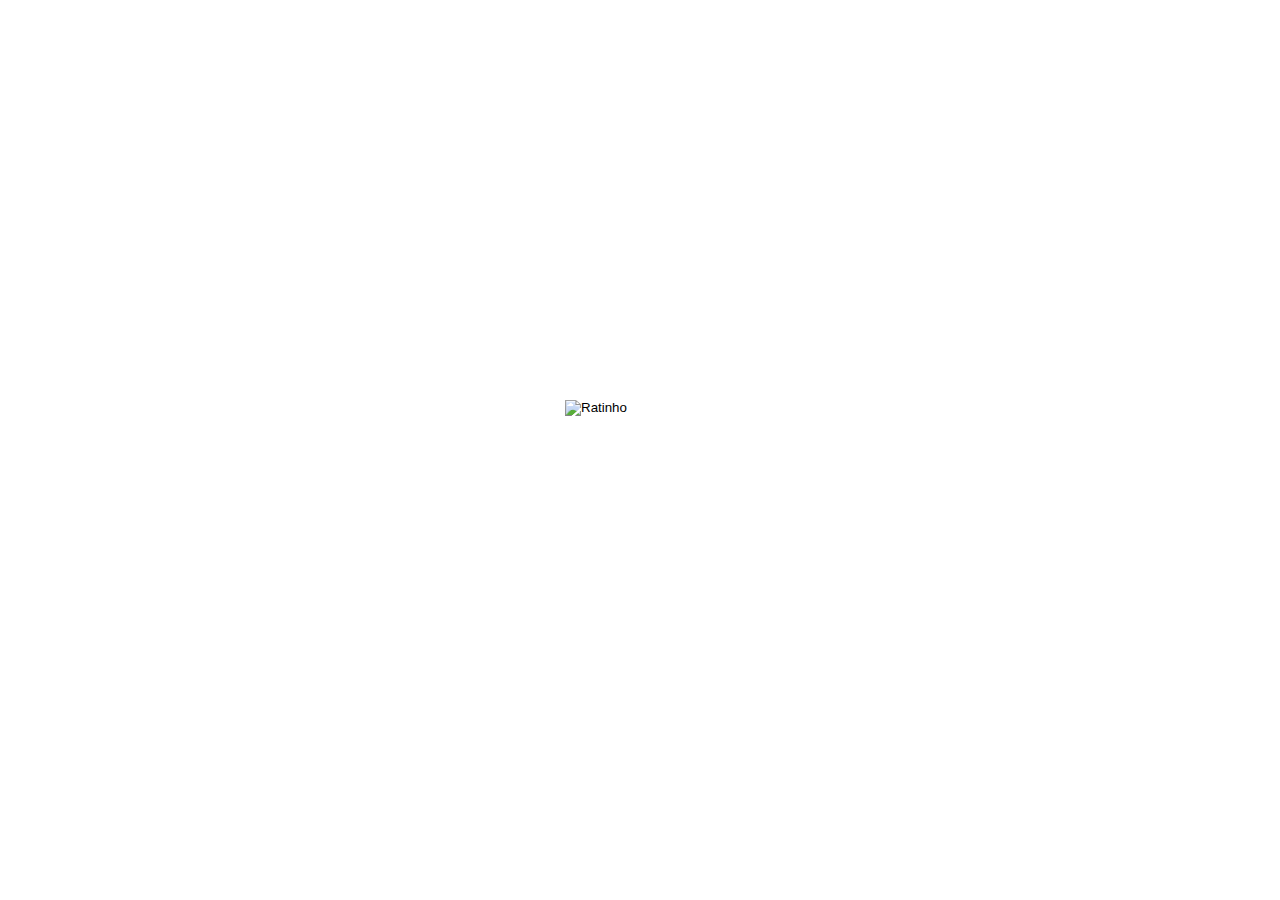
==== index.html @ b41b9070 "Add files via upload" ====
<!DOCTYPE html>
<html lang="br">
<head>
    <meta charset="UTF-8">
    <meta name="viewport" content="width=device-width, initial-scale=1.0">
    <title>Clique_Fantasma</title>
    <link rel="stylesheet" href="style.css">
</head>
<body>
    
    <input class="rat_button" type="image" src="../clique_fantasma/img/fantasminha_camarada.png" alt="Ratinho" width="5%" height="5%">
    <script src="https://cdn.jsdelivr.net/npm/sweetalert2@11"></script> <!--SweetAlert2: Serve para mudar o template do alert-->
    <script>
            
        let rat = document.querySelector('.rat_button');

        var htmlElement = document.documentElement;
        var bodyElement = document.body;


        // isso daq pega o width e height do documento pra dps poder calcular o random position do rato
        var width = Math.max(htmlElement.clientWidth, 
                            htmlElement.scrollWidth, htmlElement.offsetWidth,
                            bodyElement.scrollWidth, bodyElement.offsetWidth);
        var height = Math.max(htmlElement.clientHeight,
                        htmlElement.scrollHeight, htmlElement.offsetHeight,
                        bodyElement.scrollHeight, bodyElement.offsetHeight);

            window.addEventListener('load', () => {         
                // qnd der load centraliza o bicho...
                rat.style.position = 'absolute';
                rat.style.left = '50%';
                rat.style.top = '50%';
                rat.style.transform = 'translate(-50%, -50%)';
            });

            rat.addEventListener('mouseover', (event) => {
                // se o mouse chegar perto muda a posição do rato usando um random() com intervalo de 0 ate o width/height
                rat.style.left = parseInt(Math.floor(Math.random() * width  )) + 'px'
                rat.style.top = parseInt(Math.floor(Math.random() * height )) + 'px'
            });

            rat.addEventListener('click', (event) => {
                // se der pra botar um botãozinho bonitinho ao inves do alert aq ficaria legal
                Swal.fire({
                    title: "Parabéns, você venceu!",
                    width: 600,
                    padding: "3em",
                    color: "#716add",
                    background: "#fff url(/images/trees.png)",
                    backdrop: `
                        rgba(0,0,123,0.4)
                        url("https://i.redd.it/za055631yyy51.gif")
                        left top
                        no-repeat
                    `
                });
        }
        );


    </script>
    

</body>
</html>
---- style.css ----
body{
    background-size: 100%;
    background-image: url("../clique_fantasma/img/Background.jpg");      
}

.rat_button{
    width:150px;
    height: 100px;
    border: none ;
    cursor: pointer;
    padding: 0;
}
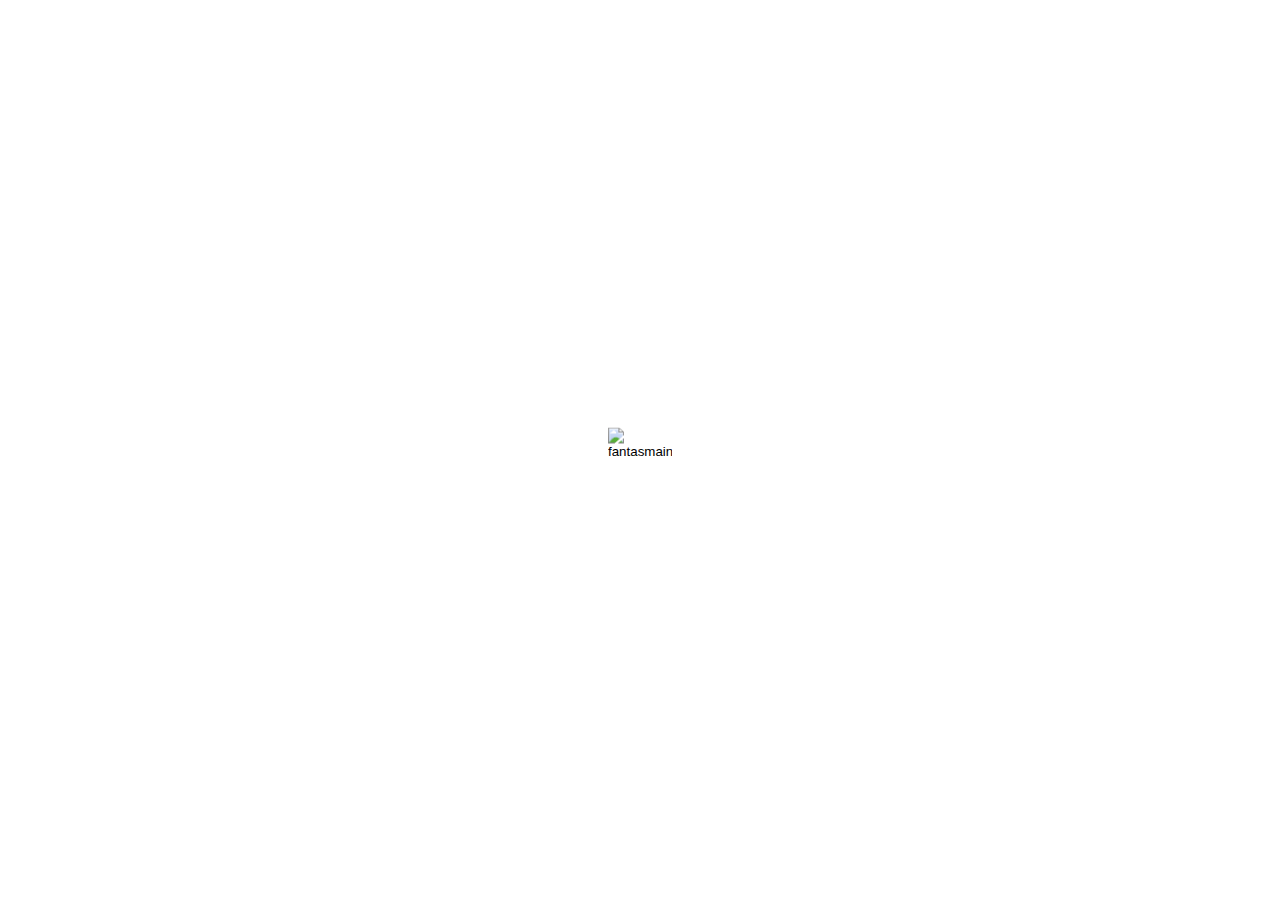
==== commit 01c73cd1: "Corrigindo a nomeação da classe do botão do fantasma e removendo comentários desnecessários" ====
--- a/index.html
+++ b/index.html
@@ -8,17 +8,16 @@
 </head>
 <body>
     
-    <input class="rat_button" type="image" src="../clique_fantasma/img/fantasminha_camarada.png" alt="Ratinho" width="5%" height="5%">
+    <input class="fantasma_button" type="image" src="../clique_fantasma/img/fantasminha_camarada.png" alt="fantasmainho" width="5%" height="5%">
     <script src="https://cdn.jsdelivr.net/npm/sweetalert2@11"></script> <!--SweetAlert2: Serve para mudar o template do alert-->
     <script>
             
-        let rat = document.querySelector('.rat_button');
+        let fantasma = document.querySelector('.fantasma_button');
 
         var htmlElement = document.documentElement;
         var bodyElement = document.body;
 
-
-        // isso daq pega o width e height do documento pra dps poder calcular o random position do rato
+        // isso daq pega o width e height do documento pra dps poder calcular o random position do fantasmao
         var width = Math.max(htmlElement.clientWidth, 
                             htmlElement.scrollWidth, htmlElement.offsetWidth,
                             bodyElement.scrollWidth, bodyElement.offsetWidth);
@@ -28,20 +27,19 @@
 
             window.addEventListener('load', () => {         
                 // qnd der load centraliza o bicho...
-                rat.style.position = 'absolute';
-                rat.style.left = '50%';
-                rat.style.top = '50%';
-                rat.style.transform = 'translate(-50%, -50%)';
+                fantasma.style.position = 'absolute';
+                fantasma.style.left = '50%';
+                fantasma.style.top = '50%';
+                fantasma.style.transform = 'translate(-50%, -50%)';
             });
 
-            rat.addEventListener('mouseover', (event) => {
-                // se o mouse chegar perto muda a posição do rato usando um random() com intervalo de 0 ate o width/height
-                rat.style.left = parseInt(Math.floor(Math.random() * width  )) + 'px'
-                rat.style.top = parseInt(Math.floor(Math.random() * height )) + 'px'
+            fantasma.addEventListener('mouseover', (event) => {
+                // se o mouse chegar perto muda a posição do fantasmao usando um random() com intervalo de 0 ate o width/height
+                fantasma.style.left = parseInt(Math.floor(Math.random() * width  )) + 'px'
+                fantasma.style.top = parseInt(Math.floor(Math.random() * height )) + 'px'
             });
 
-            rat.addEventListener('click', (event) => {
-                // se der pra botar um botãozinho bonitinho ao inves do alert aq ficaria legal
+            fantasma.addEventListener('click', (event) => {
                 Swal.fire({
                     title: "Parabéns, você venceu!",
                     width: 600,
@@ -63,4 +61,4 @@
     
 
 </body>
-</html>+</html>
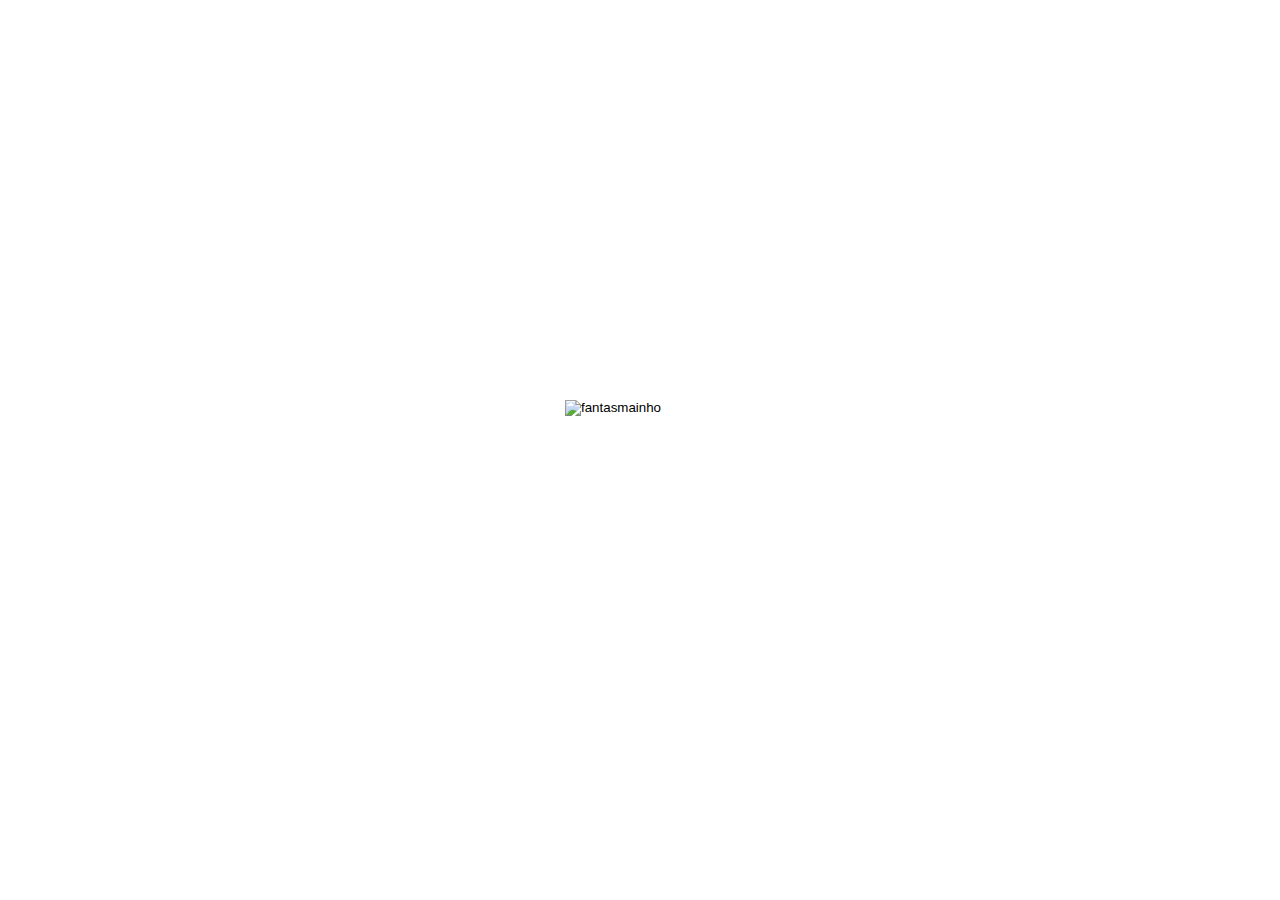
==== commit 1afd13f8: "Alterei o caminhdo do fantasminha e o fundo do jogo." ====
--- a/index.html
+++ b/index.html
@@ -8,7 +8,7 @@
 </head>
 <body>
     
-    <input class="fantasma_button" type="image" src="../clique_fantasma/img/fantasminha_camarada.png" alt="fantasmainho" width="5%" height="5%">
+    <input class="fantasma_button" type="image" src="../jogo-do-clique-fantasma/midia/fantasminha_camarada.png" alt="fantasmainho" width="5%" height="5%">
     <script src="https://cdn.jsdelivr.net/npm/sweetalert2@11"></script> <!--SweetAlert2: Serve para mudar o template do alert-->
     <script>
             
--- a/style.css
+++ b/style.css
@@ -1,10 +1,10 @@
 
 body{
     background-size: 100%;
-    background-image: url("../clique_fantasma/img/Background.jpg");      
+    background-image: url("../jogo-do-clique-fantasma/midia/BloodMoon.png");      
 }
 
-.rat_button{
+.fantasma_button{
     width:150px;
     height: 100px;
     border: none ;
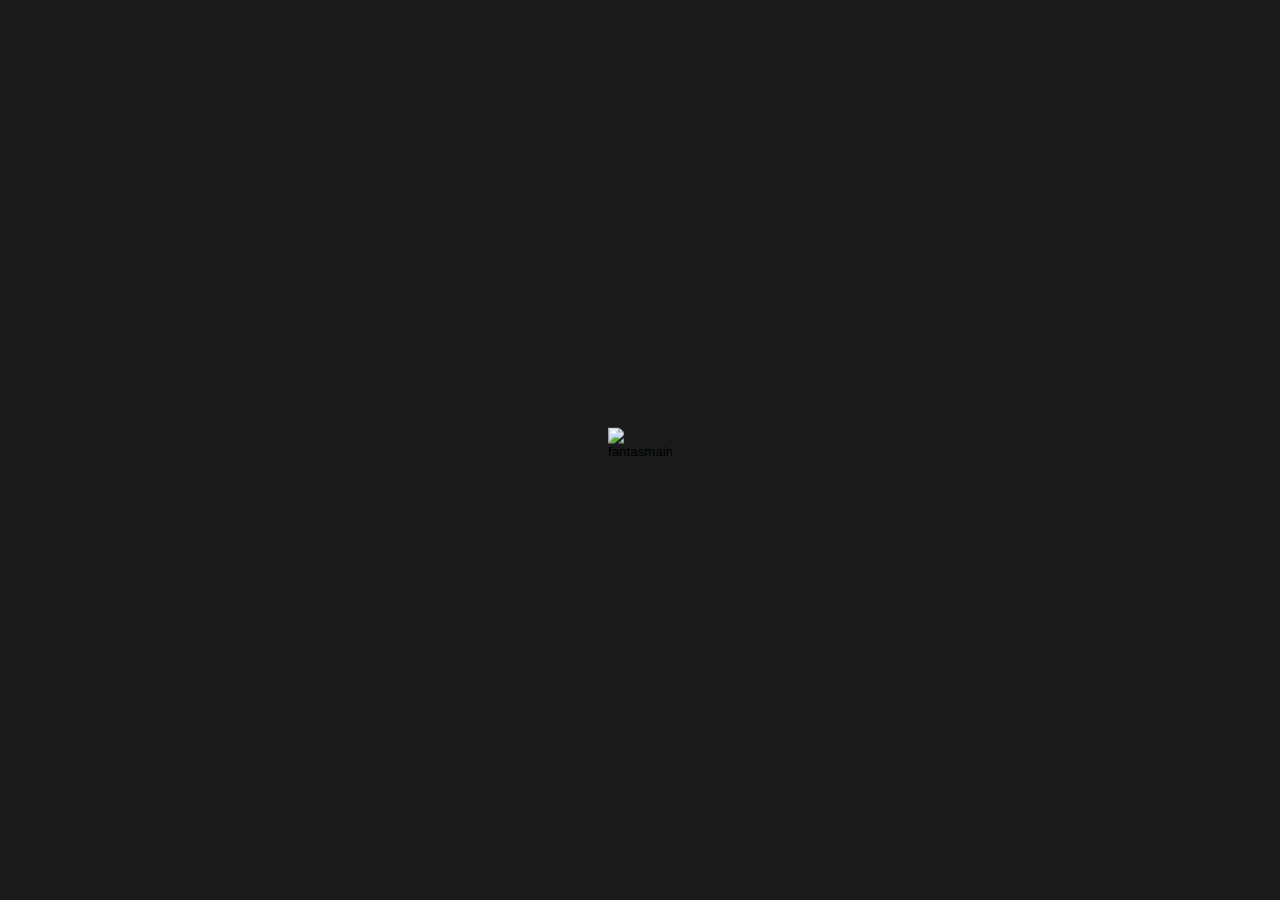
==== commit 0e0c6e80: "Update index.html" ====
--- a/index.html
+++ b/index.html
@@ -4,11 +4,11 @@
     <meta charset="UTF-8">
     <meta name="viewport" content="width=device-width, initial-scale=1.0">
     <title>Clique_Fantasma</title>
-    <link rel="stylesheet" href="style.css">
+    <link rel="stylesheet" href="stylesheet.css">
 </head>
 <body>
     
-    <input class="fantasma_button" type="image" src="../jogo-do-clique-fantasma/midia/fantasminha_camarada.png" alt="fantasmainho" width="5%" height="5%">
+    <input class="fantasma_button" type="image" src="../clique_fantasma/img/fantasminha_camarada.png" alt="fantasmainho" width="5%" height="5%">
     <script src="https://cdn.jsdelivr.net/npm/sweetalert2@11"></script> <!--SweetAlert2: Serve para mudar o template do alert-->
     <script>
             
--- a/stylesheet.css
+++ b/stylesheet.css
@@ -0,0 +1,92 @@
+/* General body styles */
+body {
+    margin: 0;
+    padding: 0;
+    background-color: #1a1a1a; /* Dark gray background */
+    display: flex;
+    justify-content: center;
+    align-items: center;
+    height: 100vh;
+    font-family: Arial, sans-serif;
+    overflow: hidden;
+}
+
+/* Ghost Container */
+.ghost_button {
+    position: absolute;
+    width: 100px;
+    height: 120px;
+    background-color: white;
+    border-radius: 50% 50% 0 0;
+    display: flex;
+    justify-content: center;
+    align-items: center;
+    cursor: pointer;
+    overflow: hidden;
+    box-shadow: 0px 0px 15px rgba(255, 255, 255, 0.6);
+    animation: float 3s infinite ease-in-out;
+    transition: transform 0.3s ease-in-out;
+}
+
+/* Ghost bottom waves */
+.ghost_button::before {
+    content: "";
+    position: absolute;
+    bottom: -10px;
+    left: 0;
+    width: 100%;
+    height: 20px;
+    background: white;
+    border-radius: 50%;
+    box-shadow: 0 -10px 0 white, 
+                20px -10px 0 white, 
+                40px -10px 0 white, 
+                60px -10px 0 white, 
+                80px -10px 0 white;
+}
+
+/* Ghost eyes */
+.eyes {
+    position: absolute;
+    top: 35%;
+    display: flex;
+    gap: 20px;
+}
+
+.eye {
+    width: 10px;
+    height: 10px;
+    background-color: black;
+    border-radius: 50%;
+}
+
+/* Hover effect (makes the ghost fade slightly) */
+.ghost_button:hover {
+    opacity: 0.8;
+}
+
+/* Explosion effect */
+@keyframes explode {
+    0% {
+        transform: scale(1);
+        opacity: 1;
+    }
+    50% {
+        transform: scale(1.5);
+        opacity: 0.5;
+    }
+    100% {
+        transform: scale(3);
+        opacity: 0;
+    }
+}
+
+/* Float animation */
+@keyframes float {
+    0%, 100% {
+        transform: translateY(0);
+    }
+    50% {
+        transform: translateY(-10px);
+    }
+}
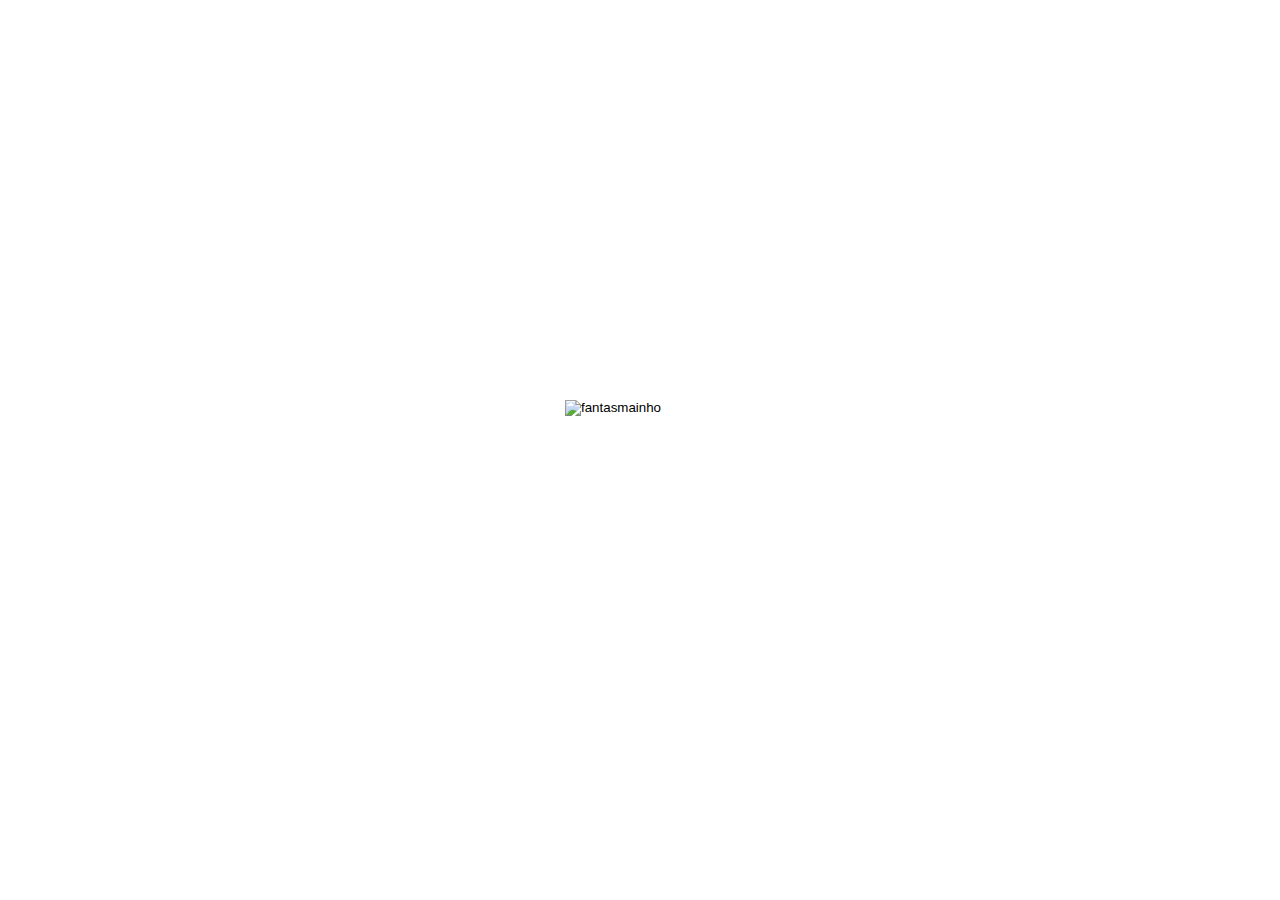
==== commit 7636306f: "Update index.html" ====
--- a/index.html
+++ b/index.html
@@ -4,7 +4,7 @@
     <meta charset="UTF-8">
     <meta name="viewport" content="width=device-width, initial-scale=1.0">
     <title>Clique_Fantasma</title>
-    <link rel="stylesheet" href="stylesheet.css">
+    <link rel="stylesheet" href="style.css">
 </head>
 <body>
     
--- a/style.css
+++ b/style.css
@@ -0,0 +1,13 @@
+
+body{
+    background-size: 100%;
+    background-image: url("../jogo-do-clique-fantasma/midia/BloodMoon.png");      
+}
+
+.fantasma_button{
+    width:150px;
+    height: 100px;
+    border: none ;
+    cursor: pointer;
+    padding: 0;
+}